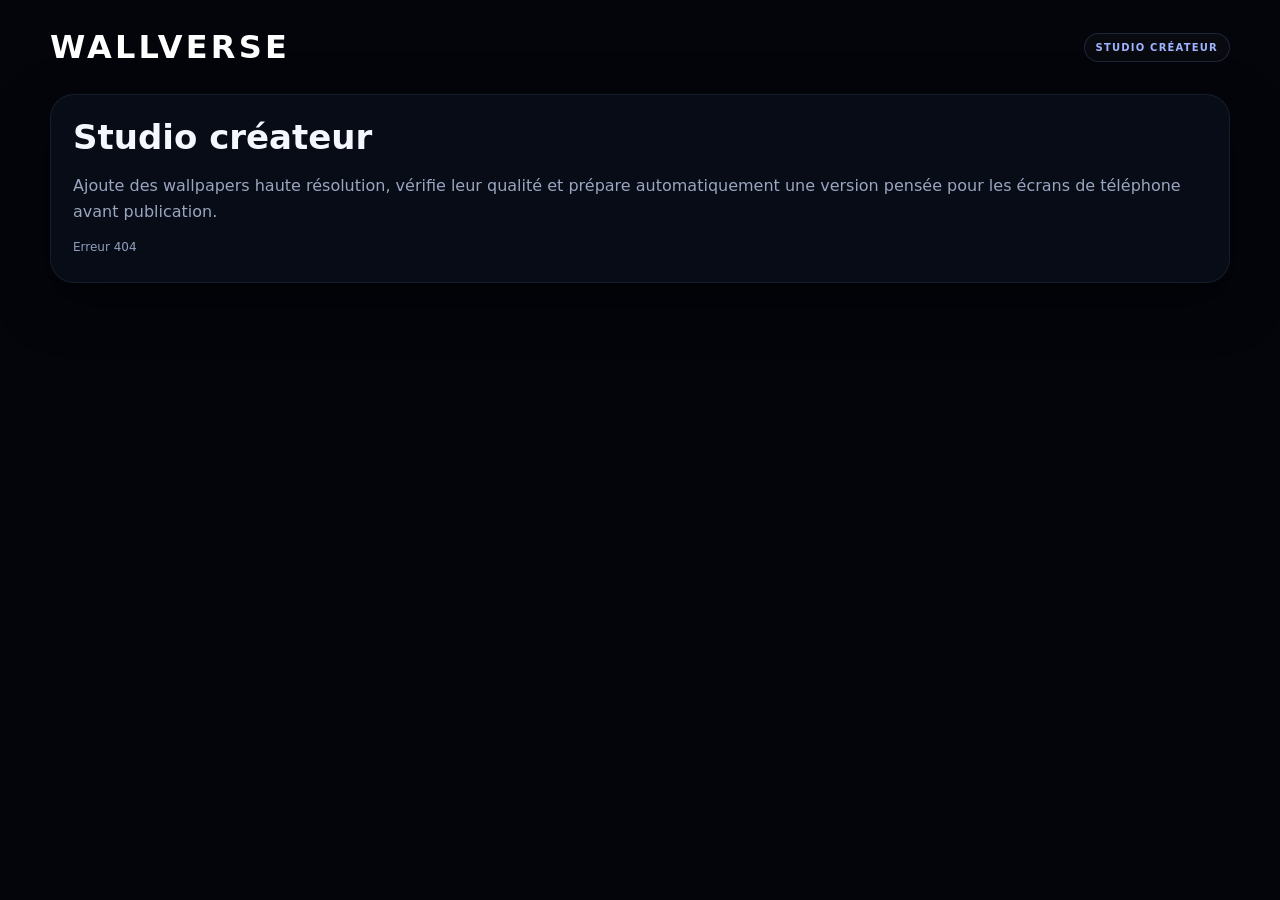
==== static/admin.html @ 79c0a557 "Allow Live video files in Creator Studio" ====
<!doctype html>
<html lang="fr">
<head>
<meta charset="utf-8">
<meta name="viewport" content="width=device-width,initial-scale=1">
<title>WALLVERSE — Studio créateur</title>
<link rel="stylesheet" href="/static/admin.css?v=20260913-creator3">
</head>
<body>
<main class="studio">
<header class="studioHead"><a href="/" class="wordmark">WALLVERSE</a><span class="pill">STUDIO CRÉATEUR</span></header>
<section id="gate" class="panel gate"><h1>Studio créateur</h1><p>Ajoute des wallpapers haute résolution, vérifie leur qualité et prépare automatiquement une version pensée pour les écrans de téléphone avant publication.</p><div id="gateMessage" class="status"></div></section>
<section id="studio" class="hidden">
<div class="grid">
<section class="panel uploadPanel">
<div class="panelTop"><div><p class="eyebrow">NOUVEAU WALLPAPER</p><h2>Publier un fond</h2></div></div>
<form id="uploadForm">
<label class="drop"><input id="image" type="file" accept="image/jpeg,image/png,image/webp,video/mp4,video/webm,video/quicktime"><span id="dropText">Choisir une image ou un Live</span><small>Image : JPG, PNG ou WEBP · source min. 1080×2000 px · Live : MP4, WebM ou MOV · max. 30 Mo</small></label>
<div id="resolutionInfo" class="analysis hidden"></div>
<div id="previewWrap" class="previewWrap hidden"><img id="preview" alt="Prévisualisation"><video id="videoPreview" class="hidden" muted loop autoplay playsinline controls></video></div>
<label>Titre<input id="title" maxlength="180" placeholder="Ex. Midnight Supercar" required></label>
<div class="row"><label>Catégorie<select id="category"></select></label><label>Type<select id="type"><option value="static">Standard</option><option value="live">Live</option></select></label></div>
<label>Tags<input id="tags" maxlength="240" placeholder="nuit, chrome, premium"></label>
<label class="enhanceToggle"><input id="enhance" type="checkbox" checked><span><strong>Préparation WallVerse</strong><small>Image : corrige l’orientation, recadre pour téléphone et produit un master 1080×2340 en WEBP. Live : le fichier vidéo original est conservé.</small></span><b>ON</b></label>
<div id="enhancement" class="enhancement hidden"></div>
<div id="analysis" class="analysis hidden"></div>
<div class="actionRow"><button id="analyzeBtn" class="secondary" type="button">Analyser</button><button id="enhanceBtn" class="secondary" type="button">Prévisualiser la version téléphone</button></div>
<button id="publishBtn" class="primary" type="submit">Publier le wallpaper</button>
<div id="formStatus" class="status"></div>
</form>
</section>
<section class="panel catalogPanel"><div class="panelTop"><div><p class="eyebrow">CATALOGUE</p><h2>Mes uploads</h2></div><span id="count" class="count">0</span></div><div id="catalog" class="catalog"></div></section>
</div>
</section>
</main>
<script src="/static/admin.js?v=20260914-live1" defer></script>
<script src="/static/admin-minimum-fix.js?v=20260913-2" defer></script>
</body>
</html>
---- static/admin.css ----
*{box-sizing:border-box}body{margin:0;background:#03050b;color:#f5f7ff;font-family:Manrope,system-ui,sans-serif}.studio{width:min(1180px,calc(100% - 28px));margin:auto;padding:28px 0 80px}.studioHead{display:flex;align-items:center;justify-content:space-between;margin-bottom:28px}.wordmark{font-weight:850;letter-spacing:.1em;font-size:32px;color:#fff;text-decoration:none}.pill{font-size:10px;font-weight:800;letter-spacing:.12em;color:#9fb4ff;border:1px solid #8ba6ff2b;border-radius:999px;padding:8px 11px;background:#ffffff06}.grid{display:grid;grid-template-columns:1.05fr .95fr;gap:16px}.panel{background:#090e19e8;border:1px solid #a6b4dc18;border-radius:24px;padding:22px;box-shadow:0 18px 50px #0008}.panelTop{display:flex;justify-content:space-between;margin-bottom:16px}.eyebrow{margin:0 0 6px;color:#8198d5;font-size:10px;font-weight:800;letter-spacing:.16em}.panel h1,.panel h2{margin:0}.panel h1{font-size:34px}.panel h2{font-size:22px}.panel p{color:#9aa6bf;line-height:1.6}.hidden{display:none!important}form{display:grid;gap:12px}label{display:grid;gap:7px;font-size:12px;font-weight:750;color:#cbd3e8}label small{color:#74819b;font-weight:500;line-height:1.4}input,select{width:100%;border:1px solid #aeb9d61b;background:#060912;border-radius:14px;color:#f3f6ff;padding:12px 13px;outline:none;font:inherit}.drop{min-height:220px;border:1px dashed #97abef35;border-radius:20px;background:#0b1220;display:grid;place-items:center;align-content:center;cursor:pointer;text-align:center;padding:18px}.drop input{display:none}.drop span{font-size:18px}.drop small{color:#76819a;margin-top:6px}.previewWrap{height:280px;border-radius:18px;overflow:hidden;background:#020307}.previewWrap img{width:100%;height:100%;object-fit:cover}.row{display:grid;grid-template-columns:1fr 180px;gap:12px}.analysis,.enhancement{border:1px solid #8298ff26;border-radius:16px;padding:13px;background:#6c82ff0b;color:#cbd5f2;line-height:1.55;font-size:12px}.enhancement{border-color:#72e4bb28;background:#72e4bb0b}.enhancement small{color:#8492ad}.enhanceToggle{display:flex;align-items:center;gap:11px;padding:13px 14px;border:1px solid #b9c4e51c;border-radius:16px;background:#ffffff06;cursor:pointer}.enhanceToggle>input{width:18px;height:18px;margin:0;accent-color:#7d6cff}.enhanceToggle span{display:grid;gap:3px;flex:1}.enhanceToggle span small{color:#7f8ba3;font-weight:500;line-height:1.4}.enhanceToggle b{font-size:10px;color:#8ff0c4;letter-spacing:.1em}.actionRow{display:grid;grid-template-columns:1fr 1fr;gap:10px}.primary,.secondary{border-radius:14px;padding:13px 16px;font:800 13px Manrope;cursor:pointer}.primary{border:0;background:linear-gradient(100deg,#755cff,#58c9ff);color:#fff}.secondary{background:#ffffff08;border:1px solid #b9c4e51c;color:#dce4fa}.primary:disabled,.secondary:disabled{opacity:.55;cursor:wait}.status{min-height:20px;color:#8fa0bf;font-size:12px}.count{padding:6px 9px;border-radius:99px;background:#ffffff0a;color:#aab8d9}.catalog{display:grid;grid-template-columns:repeat(2,1fr);gap:12px}.item{position:relative;border-radius:16px;overflow:hidden;background:#05070d;border:1px solid #ffffff10}.item img{display:block;width:100%;aspect-ratio:3/4;object-fit:cover}.itemInfo{padding:10px;padding-bottom:48px}.itemInfo strong{display:block;font-size:12px}.itemInfo small{display:block;color:#8390aa;margin-top:3px}.itemTags{font-size:10px;line-height:1.35}.editItem{position:absolute;left:10px;bottom:10px;border:1px solid #8fa7ff35;background:#ffffff0a;color:#dce4fa;border-radius:10px;padding:7px 10px;font:700 10px Manrope;cursor:pointer}.editItem:hover{background:#ffffff14}.delete{position:absolute;top:8px;right:8px;border:1px solid #fff1;background:#0009;color:#fff;border-radius:10px;padding:7px 9px;cursor:pointer}@media(max-width:860px){.grid{grid-template-columns:1fr}.catalog{grid-template-columns:repeat(3,1fr)}}@media(max-width:560px){.row,.actionRow{grid-template-columns:1fr}.catalog{grid-template-columns:repeat(2,1fr)}.studioHead{align-items:flex-start;flex-direction:column;gap:10px}}
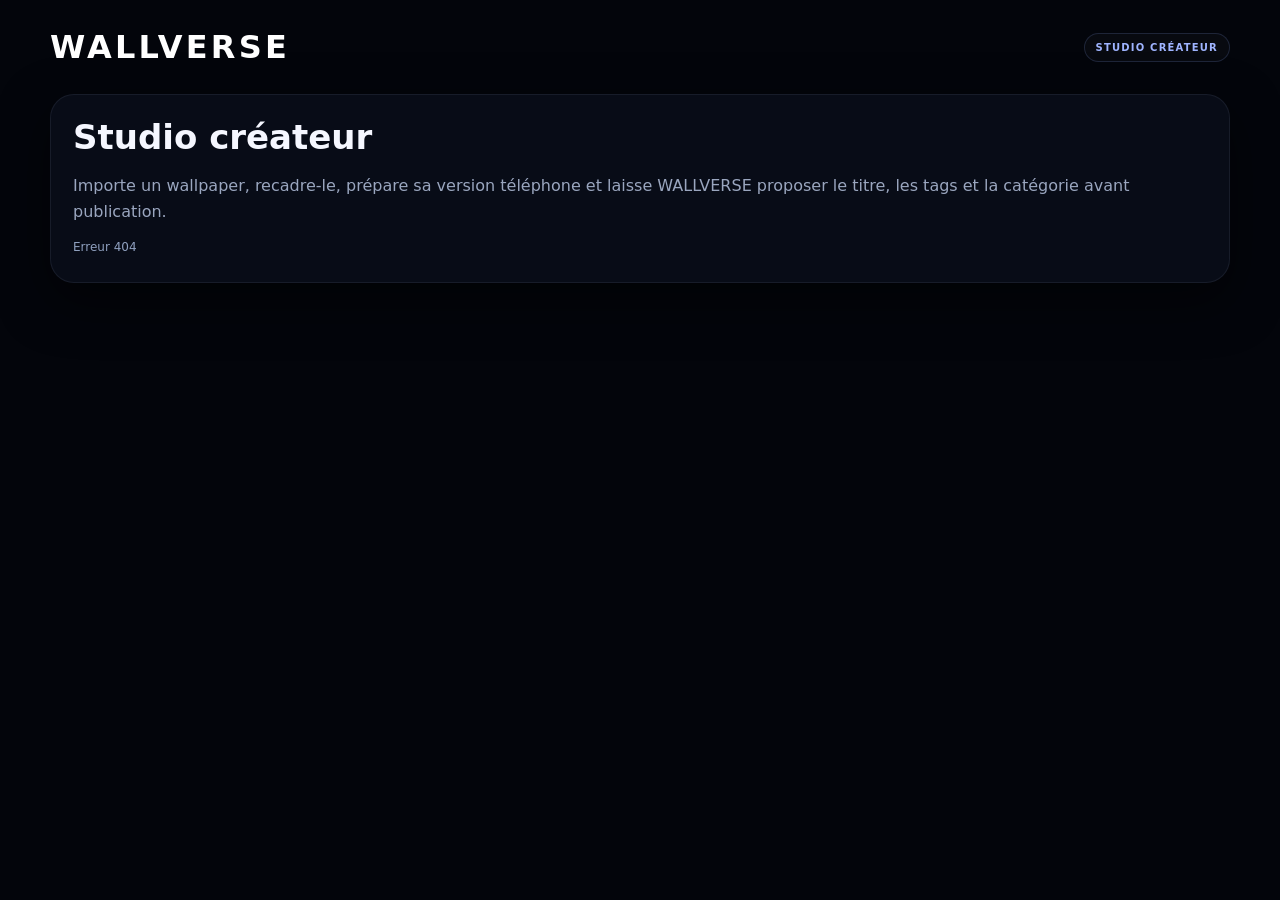
==== commit b19f1faa: "feat(admin): add wallpaper editor workspace" ====
--- a/static/admin.html
+++ b/static/admin.html
@@ -4,36 +4,55 @@
 <meta charset="utf-8">
 <meta name="viewport" content="width=device-width,initial-scale=1">
 <title>WALLVERSE — Studio créateur</title>
-<link rel="stylesheet" href="/static/admin.css?v=20260913-creator3">
+<link rel="stylesheet" href="/static/admin.css?v=20260917-studio2">
 </head>
 <body>
 <main class="studio">
 <header class="studioHead"><a href="/" class="wordmark">WALLVERSE</a><span class="pill">STUDIO CRÉATEUR</span></header>
-<section id="gate" class="panel gate"><h1>Studio créateur</h1><p>Ajoute des wallpapers haute résolution, vérifie leur qualité et prépare automatiquement une version pensée pour les écrans de téléphone avant publication.</p><div id="gateMessage" class="status"></div></section>
+<section id="gate" class="panel gate"><h1>Studio créateur</h1><p>Importe un wallpaper, recadre-le, prépare sa version téléphone et laisse WALLVERSE proposer le titre, les tags et la catégorie avant publication.</p><div id="gateMessage" class="status"></div></section>
 <section id="studio" class="hidden">
 <div class="grid">
 <section class="panel uploadPanel">
 <div class="panelTop"><div><p class="eyebrow">NOUVEAU WALLPAPER</p><h2>Publier un fond</h2></div></div>
 <form id="uploadForm">
-<label class="drop"><input id="image" type="file" accept="image/jpeg,image/png,image/webp,video/mp4,video/webm,video/quicktime"><span id="dropText">Choisir une image ou un Live</span><small>Image : JPG, PNG ou WEBP · source min. 1080×2000 px · Live : MP4, WebM ou MOV · max. 30 Mo</small></label>
+<label class="drop"><input id="image" type="file" accept="image/jpeg,image/png,image/webp,video/mp4,video/webm,video/quicktime"><span id="dropText">Choisir une image ou un Live</span><small>Image : JPG, PNG ou WEBP · Live : MP4, WebM ou MOV · max. 30 Mo</small></label>
+<div id="editorPanel" class="editorPanel hidden">
+  <div class="editorToolbar">
+    <div><strong>Éditeur</strong><small>Cadre de sortie téléphone</small></div>
+    <div class="editorPresets" role="group" aria-label="Format de recadrage">
+      <button type="button" class="cropPreset active" data-ratio="0.461538">9:19.5</button>
+      <button type="button" class="cropPreset" data-ratio="0.5625">9:16</button>
+      <button type="button" class="cropPreset" data-ratio="1">1:1</button>
+      <button type="button" class="cropPreset" data-ratio="free">Libre</button>
+    </div>
+  </div>
+  <div id="cropStage" class="cropStage">
+    <canvas id="cropCanvas" aria-label="Zone de recadrage"></canvas>
+    <div id="cropBox" class="cropBox"><span></span></div>
+  </div>
+  <div class="editorControls">
+    <label>Zoom<input id="cropZoom" type="range" min="1" max="3" step="0.01" value="1"></label>
+    <div class="cropButtons"><button type="button" id="cropCenter" class="secondary">Recentrer</button><button type="button" id="cropApply" class="secondary">Appliquer le cadrage</button></div>
+  </div>
+</div>
 <div id="resolutionInfo" class="analysis hidden"></div>
 <div id="previewWrap" class="previewWrap hidden"><img id="preview" alt="Prévisualisation"><video id="videoPreview" class="hidden" muted loop autoplay playsinline controls></video></div>
-<label>Titre<input id="title" maxlength="180" placeholder="Ex. Midnight Supercar" required></label>
+<label>Titre<input id="title" maxlength="180" placeholder="Titre proposé automatiquement…" required></label>
+<div class="aiHint"><span aria-hidden="true">✦</span><p id="aiHintText">Le titre, les tags et la catégorie pourront être proposés automatiquement après analyse.</p></div>
 <div class="row"><label>Catégorie<select id="category"></select></label><label>Type<select id="type"><option value="static">Standard</option><option value="live">Live</option></select></label></div>
-<label>Tags<input id="tags" maxlength="240" placeholder="nuit, chrome, premium"></label>
-<label class="enhanceToggle"><input id="enhance" type="checkbox" checked><span><strong>Préparation WallVerse</strong><small>Image : corrige l’orientation, recadre pour téléphone et produit un master 1080×2340 en WEBP. Live : le fichier vidéo original est conservé.</small></span><b>ON</b></label>
+<label>Tags<input id="tags" maxlength="240" placeholder="Tags proposés automatiquement…"></label>
+<label class="enhanceToggle"><input id="enhance" type="checkbox" checked><span><strong>Préparation WallVerse</strong><small>Corrige l’orientation, optimise la netteté et produit un WEBP haute qualité pour le wallpaper standard.</small></span><b>ON</b></label>
 <div id="enhancement" class="enhancement hidden"></div>
 <div id="analysis" class="analysis hidden"></div>
-<div class="actionRow"><button id="analyzeBtn" class="secondary" type="button">Analyser</button><button id="enhanceBtn" class="secondary" type="button">Prévisualiser la version téléphone</button></div>
+<div class="actionRow"><button id="analyzeBtn" class="secondary" type="button">Analyser & proposer</button><button id="enhanceBtn" class="secondary" type="button">Prévisualiser l’optimisation</button></div>
 <button id="publishBtn" class="primary" type="submit">Publier le wallpaper</button>
 <div id="formStatus" class="status"></div>
 </form>
 </section>
-<section class="panel catalogPanel"><div class="panelTop"><div><p class="eyebrow">CATALOGUE</p><h2>Mes uploads</h2></div><span id="count" class="count">0</span></div><div id="catalog" class="catalog"></div></section>
+<section class="panel catalogPanel"><div class="panelTop"><div><p class="eyebrow">CATALOGUE</p><h2>Mes uploads</h2></div><span id="count" class="count">0</span></div><div class="catalogTools"><input id="catalogSearch" type="search" placeholder="Rechercher…" autocomplete="off"><select id="catalogFilter"><option value="all">Tous les types</option><option value="static">Standard</option><option value="live">Live</option></select></div><div id="catalog" class="catalog"></div></section>
 </div>
 </section>
 </main>
-<script src="/static/admin.js?v=20260914-live1" defer></script>
-<script src="/static/admin-minimum-fix.js?v=20260913-2" defer></script>
+<script src="/static/admin.js?v=20260917-studio2" defer></script>
 </body>
 </html>
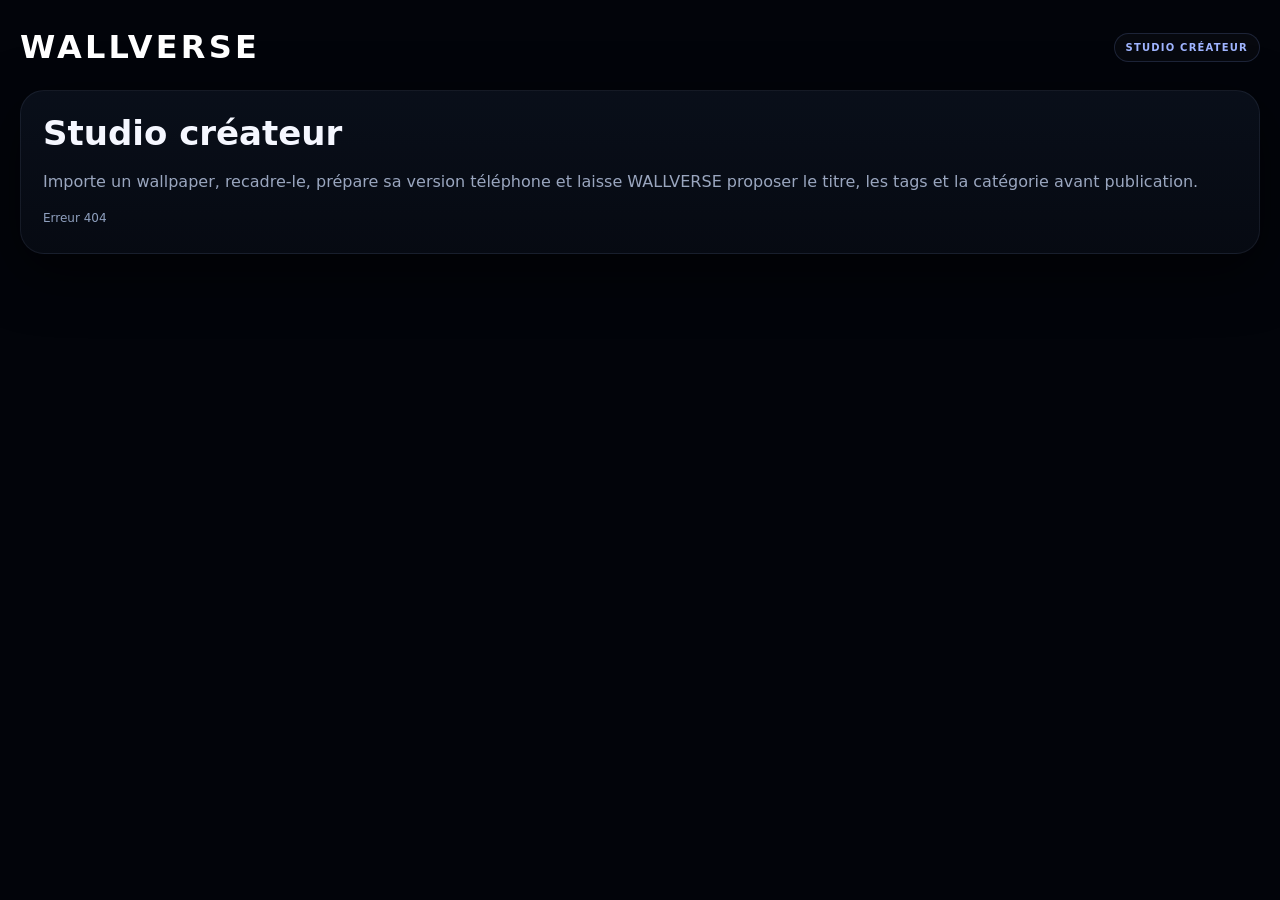
==== commit 51c30293: "fix(admin): add safe AI title guard to studio" ====
--- a/static/admin.html
+++ b/static/admin.html
@@ -26,14 +26,8 @@
       <button type="button" class="cropPreset" data-ratio="free">Libre</button>
     </div>
   </div>
-  <div id="cropStage" class="cropStage">
-    <canvas id="cropCanvas" aria-label="Zone de recadrage"></canvas>
-    <div id="cropBox" class="cropBox"><span></span></div>
-  </div>
-  <div class="editorControls">
-    <label>Zoom<input id="cropZoom" type="range" min="1" max="3" step="0.01" value="1"></label>
-    <div class="cropButtons"><button type="button" id="cropCenter" class="secondary">Recentrer</button><button type="button" id="cropApply" class="secondary">Appliquer le cadrage</button></div>
-  </div>
+  <div id="cropStage" class="cropStage"><canvas id="cropCanvas" aria-label="Zone de recadrage"></canvas><div id="cropBox" class="cropBox"><span></span></div></div>
+  <div class="editorControls"><label>Zoom<input id="cropZoom" type="range" min="1" max="3" step="0.01" value="1"></label><div class="cropButtons"><button type="button" id="cropCenter" class="secondary">Recentrer</button><button type="button" id="cropApply" class="secondary">Appliquer le cadrage</button></div></div>
 </div>
 <div id="resolutionInfo" class="analysis hidden"></div>
 <div id="previewWrap" class="previewWrap hidden"><img id="preview" alt="Prévisualisation"><video id="videoPreview" class="hidden" muted loop autoplay playsinline controls></video></div>
@@ -42,17 +36,16 @@
 <div class="row"><label>Catégorie<select id="category"></select></label><label>Type<select id="type"><option value="static">Standard</option><option value="live">Live</option></select></label></div>
 <label>Tags<input id="tags" maxlength="240" placeholder="Tags proposés automatiquement…"></label>
 <label class="enhanceToggle"><input id="enhance" type="checkbox" checked><span><strong>Préparation WallVerse</strong><small>Corrige l’orientation, optimise la netteté et produit un WEBP haute qualité pour le wallpaper standard.</small></span><b>ON</b></label>
-<div id="enhancement" class="enhancement hidden"></div>
-<div id="analysis" class="analysis hidden"></div>
+<div id="enhancement" class="enhancement hidden"></div><div id="analysis" class="analysis hidden"></div>
 <div class="actionRow"><button id="analyzeBtn" class="secondary" type="button">Analyser & proposer</button><button id="enhanceBtn" class="secondary" type="button">Prévisualiser l’optimisation</button></div>
-<button id="publishBtn" class="primary" type="submit">Publier le wallpaper</button>
-<div id="formStatus" class="status"></div>
+<button id="publishBtn" class="primary" type="submit">Publier le wallpaper</button><div id="formStatus" class="status"></div>
 </form>
 </section>
 <section class="panel catalogPanel"><div class="panelTop"><div><p class="eyebrow">CATALOGUE</p><h2>Mes uploads</h2></div><span id="count" class="count">0</span></div><div class="catalogTools"><input id="catalogSearch" type="search" placeholder="Rechercher…" autocomplete="off"><select id="catalogFilter"><option value="all">Tous les types</option><option value="static">Standard</option><option value="live">Live</option></select></div><div id="catalog" class="catalog"></div></section>
 </div>
 </section>
 </main>
-<script src="/static/admin.js?v=20260917-studio2" defer></script>
+<script src="/static/admin.js?v=20260917-studio3" defer></script>
+<script src="/static/admin-ai-guard.js?v=20260917-ai1" defer></script>
 </body>
 </html>
--- a/static/admin.css
+++ b/static/admin.css
@@ -1 +1 @@
-*{box-sizing:border-box}body{margin:0;background:#03050b;color:#f5f7ff;font-family:Manrope,system-ui,sans-serif}.studio{width:min(1180px,calc(100% - 28px));margin:auto;padding:28px 0 80px}.studioHead{display:flex;align-items:center;justify-content:space-between;margin-bottom:28px}.wordmark{font-weight:850;letter-spacing:.1em;font-size:32px;color:#fff;text-decoration:none}.pill{font-size:10px;font-weight:800;letter-spacing:.12em;color:#9fb4ff;border:1px solid #8ba6ff2b;border-radius:999px;padding:8px 11px;background:#ffffff06}.grid{display:grid;grid-template-columns:1.05fr .95fr;gap:16px}.panel{background:#090e19e8;border:1px solid #a6b4dc18;border-radius:24px;padding:22px;box-shadow:0 18px 50px #0008}.panelTop{display:flex;justify-content:space-between;margin-bottom:16px}.eyebrow{margin:0 0 6px;color:#8198d5;font-size:10px;font-weight:800;letter-spacing:.16em}.panel h1,.panel h2{margin:0}.panel h1{font-size:34px}.panel h2{font-size:22px}.panel p{color:#9aa6bf;line-height:1.6}.hidden{display:none!important}form{display:grid;gap:12px}label{display:grid;gap:7px;font-size:12px;font-weight:750;color:#cbd3e8}label small{color:#74819b;font-weight:500;line-height:1.4}input,select{width:100%;border:1px solid #aeb9d61b;background:#060912;border-radius:14px;color:#f3f6ff;padding:12px 13px;outline:none;font:inherit}.drop{min-height:220px;border:1px dashed #97abef35;border-radius:20px;background:#0b1220;display:grid;place-items:center;align-content:center;cursor:pointer;text-align:center;padding:18px}.drop input{display:none}.drop span{font-size:18px}.drop small{color:#76819a;margin-top:6px}.previewWrap{height:280px;border-radius:18px;overflow:hidden;background:#020307}.previewWrap img{width:100%;height:100%;object-fit:cover}.row{display:grid;grid-template-columns:1fr 180px;gap:12px}.analysis,.enhancement{border:1px solid #8298ff26;border-radius:16px;padding:13px;background:#6c82ff0b;color:#cbd5f2;line-height:1.55;font-size:12px}.enhancement{border-color:#72e4bb28;background:#72e4bb0b}.enhancement small{color:#8492ad}.enhanceToggle{display:flex;align-items:center;gap:11px;padding:13px 14px;border:1px solid #b9c4e51c;border-radius:16px;background:#ffffff06;cursor:pointer}.enhanceToggle>input{width:18px;height:18px;margin:0;accent-color:#7d6cff}.enhanceToggle span{display:grid;gap:3px;flex:1}.enhanceToggle span small{color:#7f8ba3;font-weight:500;line-height:1.4}.enhanceToggle b{font-size:10px;color:#8ff0c4;letter-spacing:.1em}.actionRow{display:grid;grid-template-columns:1fr 1fr;gap:10px}.primary,.secondary{border-radius:14px;padding:13px 16px;font:800 13px Manrope;cursor:pointer}.primary{border:0;background:linear-gradient(100deg,#755cff,#58c9ff);color:#fff}.secondary{background:#ffffff08;border:1px solid #b9c4e51c;color:#dce4fa}.primary:disabled,.secondary:disabled{opacity:.55;cursor:wait}.status{min-height:20px;color:#8fa0bf;font-size:12px}.count{padding:6px 9px;border-radius:99px;background:#ffffff0a;color:#aab8d9}.catalog{display:grid;grid-template-columns:repeat(2,1fr);gap:12px}.item{position:relative;border-radius:16px;overflow:hidden;background:#05070d;border:1px solid #ffffff10}.item img{display:block;width:100%;aspect-ratio:3/4;object-fit:cover}.itemInfo{padding:10px;padding-bottom:48px}.itemInfo strong{display:block;font-size:12px}.itemInfo small{display:block;color:#8390aa;margin-top:3px}.itemTags{font-size:10px;line-height:1.35}.editItem{position:absolute;left:10px;bottom:10px;border:1px solid #8fa7ff35;background:#ffffff0a;color:#dce4fa;border-radius:10px;padding:7px 10px;font:700 10px Manrope;cursor:pointer}.editItem:hover{background:#ffffff14}.delete{position:absolute;top:8px;right:8px;border:1px solid #fff1;background:#0009;color:#fff;border-radius:10px;padding:7px 9px;cursor:pointer}@media(max-width:860px){.grid{grid-template-columns:1fr}.catalog{grid-template-columns:repeat(3,1fr)}}@media(max-width:560px){.row,.actionRow{grid-template-columns:1fr}.catalog{grid-template-columns:repeat(2,1fr)}.studioHead{align-items:flex-start;flex-direction:column;gap:10px}}
+*{box-sizing:border-box}body{margin:0;background:#02040a;color:#f5f7ff;font-family:Manrope,system-ui,sans-serif}.studio{width:min(1240px,calc(100% - 28px));margin:auto;padding:28px 0 90px}.studioHead{display:flex;align-items:center;justify-content:space-between;margin-bottom:24px}.wordmark{font-weight:850;letter-spacing:.1em;font-size:32px;color:#fff;text-decoration:none}.pill{font-size:10px;font-weight:800;letter-spacing:.12em;color:#9fb4ff;border:1px solid #8ba6ff2b;border-radius:999px;padding:8px 11px;background:#ffffff06}.grid{display:grid;grid-template-columns:minmax(0,1.06fr) minmax(360px,.94fr);gap:16px}.panel{background:linear-gradient(180deg,#0a101ce8,#070b14e8);border:1px solid #a6b4dc18;border-radius:24px;padding:22px;box-shadow:0 18px 55px #0009}.panelTop{display:flex;justify-content:space-between;margin-bottom:16px}.eyebrow{margin:0 0 6px;color:#8198d5;font-size:10px;font-weight:800;letter-spacing:.16em}.panel h1,.panel h2{margin:0}.panel h1{font-size:34px}.panel h2{font-size:22px}.panel p{color:#9aa6bf;line-height:1.6}.hidden{display:none!important}form{display:grid;gap:12px}label{display:grid;gap:7px;font-size:12px;font-weight:750;color:#cbd3e8}label small{color:#74819b;font-weight:500;line-height:1.4}input,select{width:100%;border:1px solid #aeb9d61b;background:#060912;border-radius:14px;color:#f3f6ff;padding:12px 13px;outline:none;font:inherit}input:focus,select:focus{border-color:#8399ff5c;box-shadow:0 0 0 3px #8399ff10}.drop{min-height:160px;border:1px dashed #97abef35;border-radius:20px;background:radial-gradient(circle at 50% 40%,#121a2d,#0a0f1b 70%);display:grid;place-items:center;align-content:center;cursor:pointer;text-align:center;padding:18px}.drop input{display:none}.drop span{font-size:18px}.drop small{color:#76819a;margin-top:6px}.editorPanel{display:grid;gap:12px;padding:14px;border:1px solid #9daeff1b;border-radius:20px;background:#050811}.editorToolbar{display:flex;justify-content:space-between;gap:12px;align-items:center}.editorToolbar>div:first-child{display:grid;gap:3px}.editorToolbar small{color:#75829a}.editorPresets{display:flex;flex-wrap:wrap;gap:6px}.cropPreset{border:1px solid #a4b4ed1d;background:#ffffff06;color:#aeb9d0;border-radius:999px;padding:7px 9px;font:700 10px Manrope;cursor:pointer}.cropPreset.active{background:#8092ff18;border-color:#8092ff55;color:#e4e9ff}.cropStage{position:relative;height:430px;border-radius:16px;overflow:hidden;background:#020307;touch-action:none;user-select:none}.cropStage canvas{position:absolute;inset:0;width:100%;height:100%;display:block}.cropBox{position:absolute;border:1px solid rgba(255,255,255,.8);border-radius:10px;box-shadow:0 0 0 9999px rgba(0,0,0,.28),0 0 0 1px rgba(111,170,255,.16);pointer-events:none}.cropBox:before,.cropBox:after{content:"";position:absolute;inset:33.333% 0;border-top:1px solid #fff4;border-bottom:1px solid #fff4}.cropBox:after{inset:0 33.333%;border-top:0;border-bottom:0;border-left:1px solid #fff4;border-right:1px solid #fff4}.cropBox span{position:absolute;inset:8px;border:1px solid #ffffff1e;border-radius:6px}.editorControls{display:grid;grid-template-columns:1fr auto;gap:12px;align-items:end}.editorControls label{gap:8px}.editorControls input[type=range]{padding:0;border:0;background:transparent;box-shadow:none}.cropButtons{display:flex;gap:8px}.analysis,.enhancement,.aiHint{border:1px solid #8298ff26;border-radius:16px;padding:13px;background:#6c82ff0b;color:#cbd5f2;line-height:1.55;font-size:12px}.analysis.bad{border-color:#ff7b8a35;background:#ff596b0b}.enhancement{border-color:#72e4bb28;background:#72e4bb0b}.enhancement small{color:#8492ad}.aiHint{display:flex;gap:10px;align-items:flex-start;border-color:#8a7dff23;background:linear-gradient(135deg,#7a68ff10,#55cfff08)}.aiHint span{font-size:15px}.aiHint p{margin:0;color:#9aa9c5;font-size:11px}.row{display:grid;grid-template-columns:1fr 180px;gap:12px}.enhanceToggle{display:flex;align-items:center;gap:11px;padding:13px 14px;border:1px solid #b9c4e51c;border-radius:16px;background:#ffffff06;cursor:pointer}.enhanceToggle>input{width:18px;height:18px;margin:0;accent-color:#7d6cff}.enhanceToggle span{display:grid;gap:3px;flex:1}.enhanceToggle span small{color:#7f8ba3;font-weight:500;line-height:1.4}.enhanceToggle b{font-size:10px;color:#8ff0c4;letter-spacing:.1em}.actionRow{display:grid;grid-template-columns:1fr 1fr;gap:10px}.primary,.secondary{border-radius:14px;padding:13px 16px;font:800 13px Manrope;cursor:pointer;transition:transform .18s ease,background .18s ease,border-color .18s ease}.primary{border:0;background:linear-gradient(100deg,#755cff,#58c9ff);color:#fff}.primary:hover,.secondary:hover{transform:translateY(-1px)}.secondary{background:#ffffff08;border:1px solid #b9c4e51c;color:#dce4fa}.primary:disabled,.secondary:disabled{opacity:.55;cursor:wait;transform:none}.status{min-height:20px;color:#8fa0bf;font-size:12px}.count{padding:6px 9px;border-radius:99px;background:#ffffff0a;color:#aab8d9}.catalogTools{display:grid;grid-template-columns:1fr 140px;gap:8px;margin:-2px 0 12px}.catalog{display:grid;grid-template-columns:repeat(2,minmax(0,1fr));gap:12px;max-height:900px;overflow:auto;padding-right:2px}.item{position:relative;border-radius:16px;overflow:hidden;background:#05070d;border:1px solid #ffffff10}.catalogMedia{background:#020307;aspect-ratio:3/4}.item img,.catalogMedia video{display:block;width:100%;height:100%;object-fit:cover}.itemInfo{padding:10px;padding-bottom:48px}.itemInfo strong{display:block;font-size:12px}.itemInfo small{display:block;color:#8390aa;margin-top:3px}.itemTags{font-size:10px;line-height:1.35}.editItem{position:absolute;left:10px;bottom:10px;border:1px solid #8fa7ff35;background:#ffffff0a;color:#dce4fa;border-radius:10px;padding:7px 10px;font:700 10px Manrope;cursor:pointer}.editItem:hover{background:#ffffff14}.delete{position:absolute;top:8px;right:8px;border:1px solid #fff1;background:#0009;color:#fff;border-radius:10px;padding:7px 9px;cursor:pointer}@media(max-width:960px){.grid{grid-template-columns:1fr}.catalog{max-height:none;grid-template-columns:repeat(3,minmax(0,1fr))}}@media(max-width:640px){.studio{width:min(100% - 18px,1240px);padding-top:16px}.studioHead{align-items:flex-start;flex-direction:column;gap:10px}.row,.actionRow,.editorControls,.catalogTools{grid-template-columns:1fr}.cropStage{height:390px}.catalog{grid-template-columns:repeat(2,minmax(0,1fr))}.editorPresets{justify-content:flex-start}}
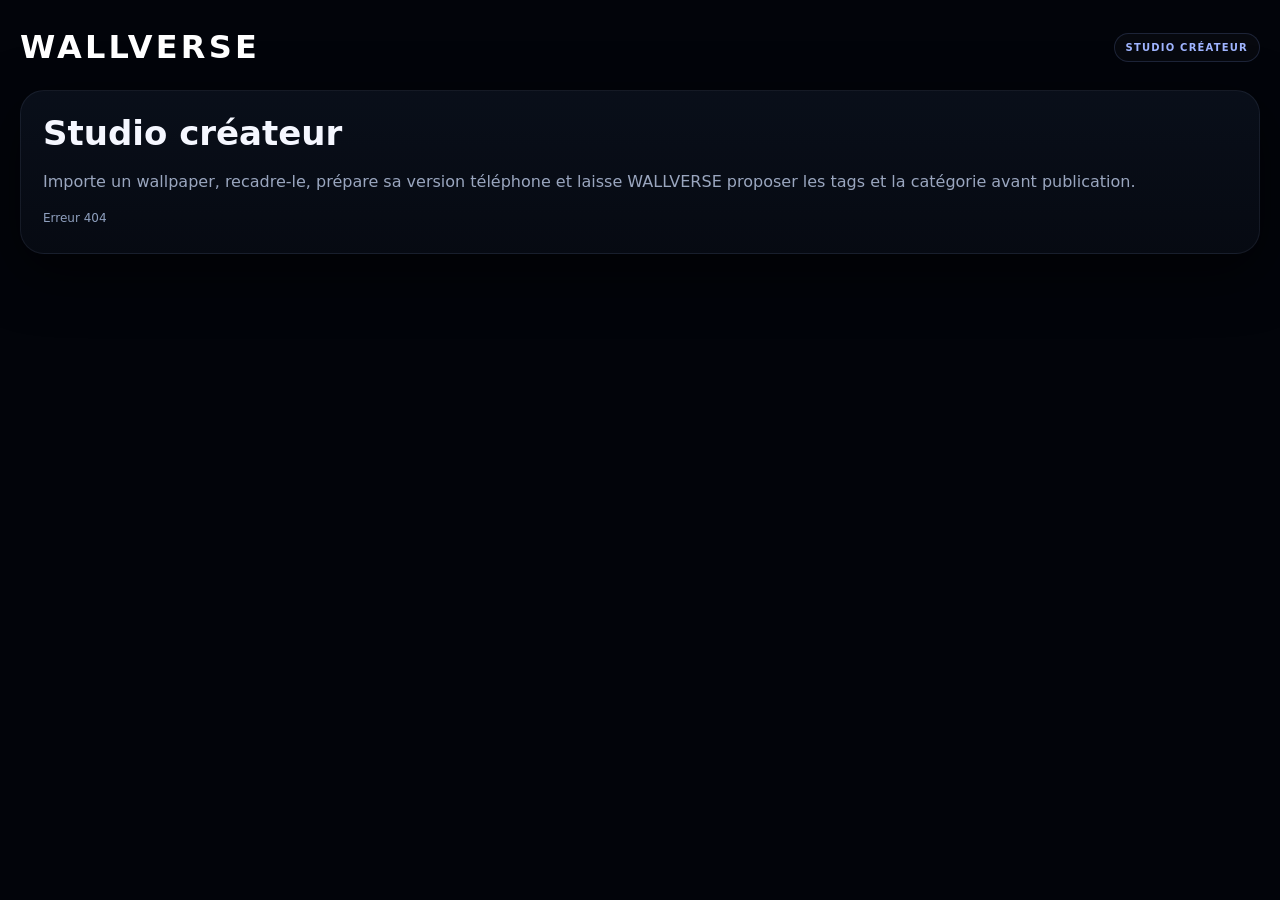
==== commit a2a6d04c: "refactor(studio): remove visible wallpaper naming controls" ====
--- a/static/admin.html
+++ b/static/admin.html
@@ -5,15 +5,16 @@
 <meta name="viewport" content="width=device-width,initial-scale=1">
 <title>WALLVERSE — Studio créateur</title>
 <link rel="stylesheet" href="/static/admin.css?v=20260917-studio2">
+<link rel="stylesheet" href="/static/studio-batch-v1.css?v=20260920-batch1">
 </head>
 <body>
 <main class="studio">
 <header class="studioHead"><a href="/" class="wordmark">WALLVERSE</a><span class="pill">STUDIO CRÉATEUR</span></header>
-<section id="gate" class="panel gate"><h1>Studio créateur</h1><p>Importe un wallpaper, recadre-le, prépare sa version téléphone et laisse WALLVERSE proposer le titre, les tags et la catégorie avant publication.</p><div id="gateMessage" class="status"></div></section>
+<section id="gate" class="panel gate"><h1>Studio créateur</h1><p>Importe un wallpaper, recadre-le, prépare sa version téléphone et laisse WALLVERSE proposer les tags et la catégorie avant publication.</p><div id="gateMessage" class="status"></div></section>
 <section id="studio" class="hidden">
 <div class="grid">
 <section class="panel uploadPanel">
-<div class="panelTop"><div><p class="eyebrow">NOUVEAU WALLPAPER</p><h2>Publier un fond</h2></div></div>
+<div class="panelTop"><div><p class="eyebrow">NOUVEAU CONTENU</p><h2>Publier un fond</h2></div></div>
 <form id="uploadForm">
 <label class="drop"><input id="image" type="file" accept="image/jpeg,image/png,image/webp,video/mp4,video/webm,video/quicktime"><span id="dropText">Choisir une image ou un Live</span><small>Image : JPG, PNG ou WEBP · Live : MP4, WebM ou MOV · max. 30 Mo</small></label>
 <div id="editorPanel" class="editorPanel hidden">
@@ -31,8 +32,8 @@
 </div>
 <div id="resolutionInfo" class="analysis hidden"></div>
 <div id="previewWrap" class="previewWrap hidden"><img id="preview" alt="Prévisualisation"><video id="videoPreview" class="hidden" muted loop autoplay playsinline controls></video></div>
-<label>Titre<input id="title" maxlength="180" placeholder="Titre proposé automatiquement…" required></label>
-<div class="aiHint"><span aria-hidden="true">✦</span><p id="aiHintText">Le titre, les tags et la catégorie pourront être proposés automatiquement après analyse.</p></div>
+<input id="title" type="hidden" value="WALLVERSE">
+<div class="aiHint"><span aria-hidden="true">✦</span><p id="aiHintText">Les tags et la catégorie pourront être proposés automatiquement après analyse.</p></div>
 <div class="row"><label>Catégorie<select id="category"></select></label><label>Type<select id="type"><option value="static">Standard</option><option value="live">Live</option></select></label></div>
 <label>Tags<input id="tags" maxlength="240" placeholder="Tags proposés automatiquement…"></label>
 <label class="enhanceToggle"><input id="enhance" type="checkbox" checked><span><strong>Préparation WallVerse</strong><small>Corrige l’orientation, optimise la netteté et produit un WEBP haute qualité pour le wallpaper standard.</small></span><b>ON</b></label>
@@ -41,11 +42,12 @@
 <button id="publishBtn" class="primary" type="submit">Publier le wallpaper</button><div id="formStatus" class="status"></div>
 </form>
 </section>
-<section class="panel catalogPanel"><div class="panelTop"><div><p class="eyebrow">CATALOGUE</p><h2>Mes uploads</h2></div><span id="count" class="count">0</span></div><div class="catalogTools"><input id="catalogSearch" type="search" placeholder="Rechercher…" autocomplete="off"><select id="catalogFilter"><option value="all">Tous les types</option><option value="static">Standard</option><option value="live">Live</option></select></div><div id="catalog" class="catalog"></div></section>
+<section class="panel catalogPanel"><div class="panelTop"><div><p class="eyebrow">CATALOGUE</p><h2>Mes uploads</h2></div><span id="count" class="count">0</span></div><div class="catalogTools"><input id="catalogSearch" type="search" placeholder="Rechercher par catégorie ou tag…" autocomplete="off"><select id="catalogFilter"><option value="all">Tous les types</option><option value="static">Standard</option><option value="live">Live</option></select></div><div id="catalog" class="catalog"></div></section>
 </div>
 </section>
 </main>
-<script src="/static/admin.js?v=20260917-studio3" defer></script>
+<script src="/static/admin.js?v=20260920-studio4" defer></script>
+<script src="/static/studio-batch-v1.js?v=20260920-batch2" defer></script>
 <script src="/static/admin-ai-guard.js?v=20260917-ai1" defer></script>
 </body>
 </html>
--- a/static/studio-batch-v1.css
+++ b/static/studio-batch-v1.css
@@ -0,0 +1 @@
+.batchStudio{margin:0 0 16px;padding:18px;border:1px solid #9daeff22;border-radius:24px;background:linear-gradient(135deg,#0d1324f2,#080b14f2);box-shadow:0 16px 45px #0005}.batchHead{display:flex;justify-content:space-between;align-items:flex-start;gap:14px;margin-bottom:14px}.batchEyebrow{margin:0 0 5px;color:#92a7ff;font-size:10px;font-weight:850;letter-spacing:.16em}.batchHead h2{margin:0;font-size:22px}.batchHead p{margin:6px 0 0;color:#91a0bb;font-size:12px;line-height:1.5}.batchBadge{padding:7px 10px;border:1px solid #91a7ff2d;border-radius:999px;color:#b9c6ff;font-size:10px;font-weight:800;white-space:nowrap}.batchControls{display:grid;grid-template-columns:1.1fr 1fr 1fr;gap:10px}.batchControls label{display:grid;gap:6px;font-size:11px}.batchControls select,.batchPicker{width:100%;min-width:0}.batchPicker{display:grid;gap:6px;margin-top:12px;padding:14px;border:1px dashed #91a7ff45;border-radius:16px;background:#ffffff04;cursor:pointer}.batchPicker input{display:none}.batchPicker strong{font-size:13px}.batchPicker small{color:#8290ad;font-size:11px}.batchQueue{display:grid;grid-template-columns:repeat(4,minmax(0,1fr));gap:8px;margin-top:12px}.batchFile{position:relative;display:grid;grid-template-columns:42px 1fr;align-items:center;gap:8px;padding:8px;border:1px solid #ffffff12;border-radius:13px;background:#050811;min-width:0}.batchFile img{width:42px;height:52px;object-fit:cover;border-radius:8px;background:#101827}.batchFile strong{display:block;overflow:hidden;text-overflow:ellipsis;white-space:nowrap;font-size:10px}.batchFile small{display:block;color:#7f8da8;font-size:9px;margin-top:3px}.batchRemove{position:absolute;top:3px;right:3px;border:0;background:#000a;color:#c6d0e7;border-radius:999px;width:20px;height:20px;cursor:pointer}.batchActions{display:flex;align-items:center;justify-content:space-between;gap:10px;margin-top:12px}.batchProgress{min-height:18px;color:#8fa2c8;font-size:11px}.batchPublish{border:0;border-radius:13px;padding:12px 17px;background:linear-gradient(100deg,#755cff,#58c9ff);color:white;font:800 12px Manrope;cursor:pointer}.batchPublish:disabled{opacity:.5;cursor:wait}.batchNotice{margin-top:10px;padding:10px 12px;border-radius:12px;background:#72e4bb0b;border:1px solid #72e4bb25;color:#a8f2d0;font-size:11px;line-height:1.5}.batchNotice.error{background:#ff596b0b;border-color:#ff596b25;color:#ffb1bb}@media(max-width:760px){.batchControls{grid-template-columns:1fr}.batchQueue{grid-template-columns:repeat(2,minmax(0,1fr))}.batchHead{flex-direction:column}.batchActions{align-items:stretch;flex-direction:column}.batchPublish{width:100%}}
